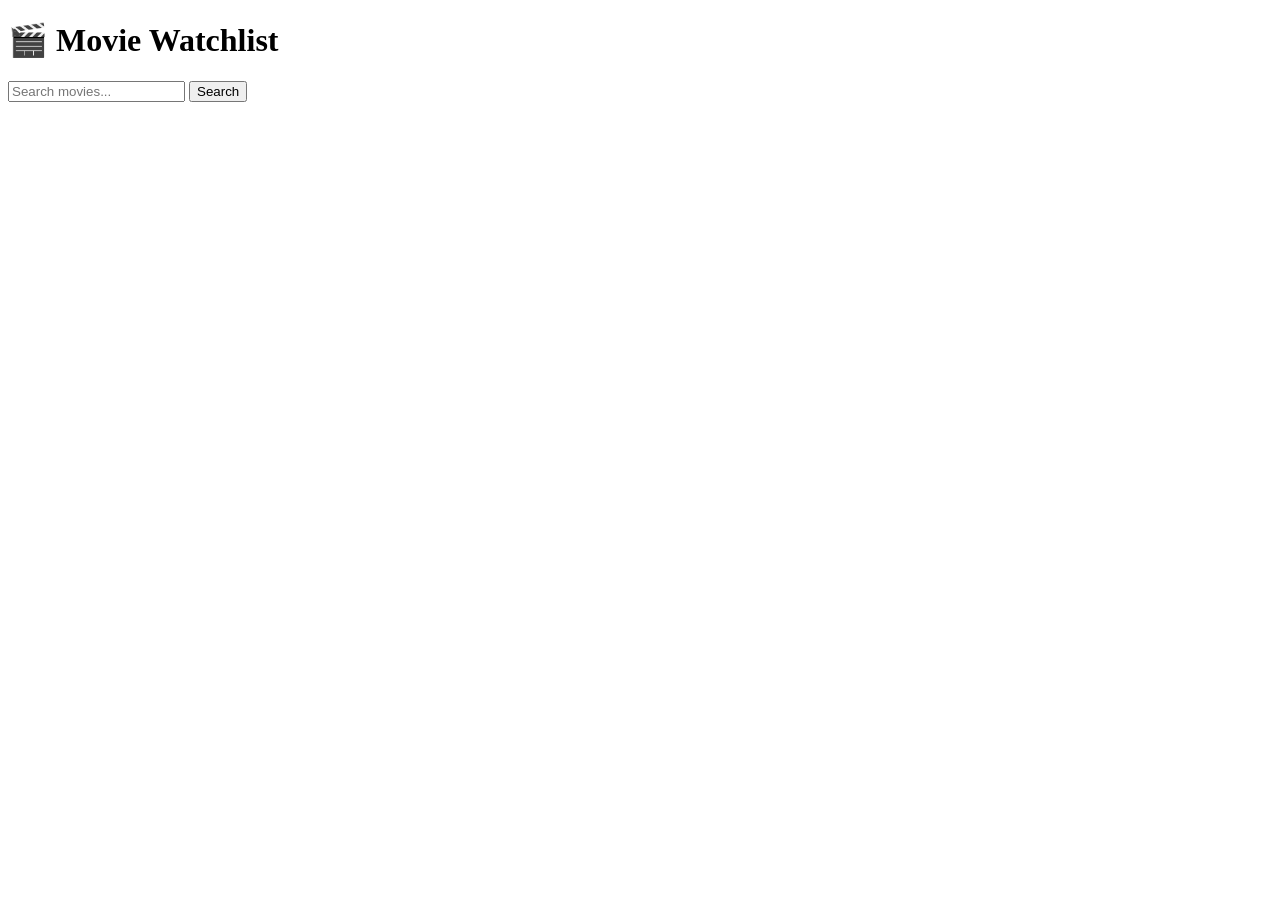
==== index.html @ 5758f725 "Add initial HTML structure for Movie Watchlist" ====
<!DOCTYPE html>
<html lang="en">
<head>
  <meta charset="UTF-8">
  <title>Movie Watchlist</title>
  <link rel="stylesheet" href="style.css">
</head>
<body>

  <h1>🎬 Movie Watchlist</h1>

  <input type="text" id="search" placeholder="Search movies...">
  <button onclick="searchMovie()">Search</button>

  <div id="movies"></div>

  <script src="script.js"></script>
</body>
</html>
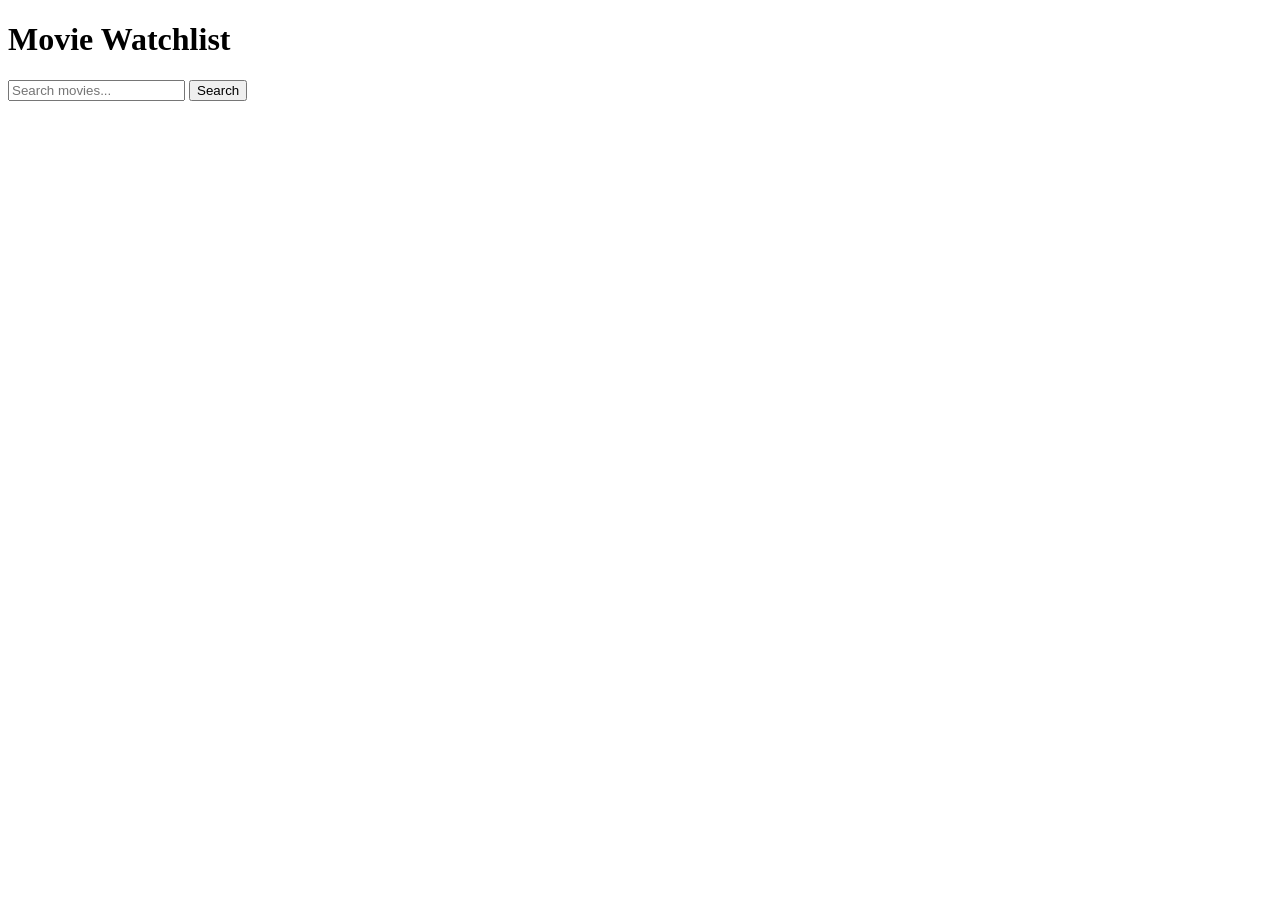
==== commit b76a8be1: "Added API HTML setup" ====
--- a/index.html
+++ b/index.html
@@ -7,13 +7,19 @@
 </head>
 <body>
 
-  <h1>🎬 Movie Watchlist</h1>
+  <h1>Movie Watchlist</h1>
 
-  <input type="text" id="search" placeholder="Search movies...">
-  <button onclick="searchMovie()">Search</button>
 
-  <div id="movies"></div>
+  <input type="text" id="searchInput" placeholder="Search movies..." />
+  <button onclick="searchMovies()">Search</button>
+
+
+  <p id="loading" style="display:none;">Loading...</p>
+
+
+  <div id="moviesContainer"></div>
 
   <script src="script.js"></script>
+
 </body>
-</html>
+</html>
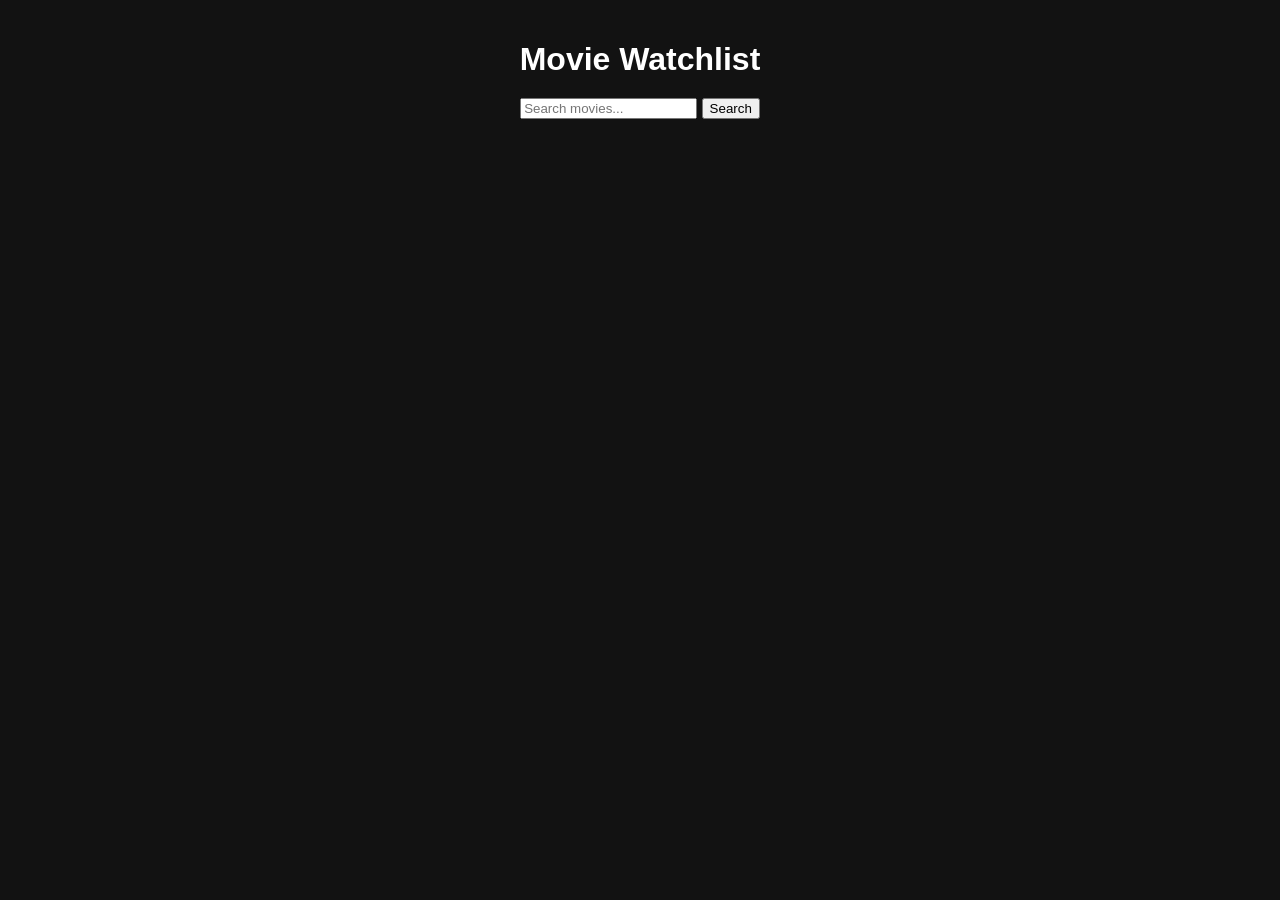
==== commit d52b5bc6: "adding css" ====
--- a/index.html
+++ b/index.html
@@ -15,8 +15,6 @@
 
 
   <p id="loading" style="display:none;">Loading...</p>
-
-
   <div id="moviesContainer"></div>
 
   <script src="script.js"></script>
--- a/style.css
+++ b/style.css
@@ -0,0 +1,12 @@
+body {
+  font-family: Arial, sans-serif;
+  background-color: #121212;
+  color: white;
+  text-align: center;
+  margin: 0;
+  padding: 20px;
+}
+
+h1 {
+  margin-bottom: 20px;
+}
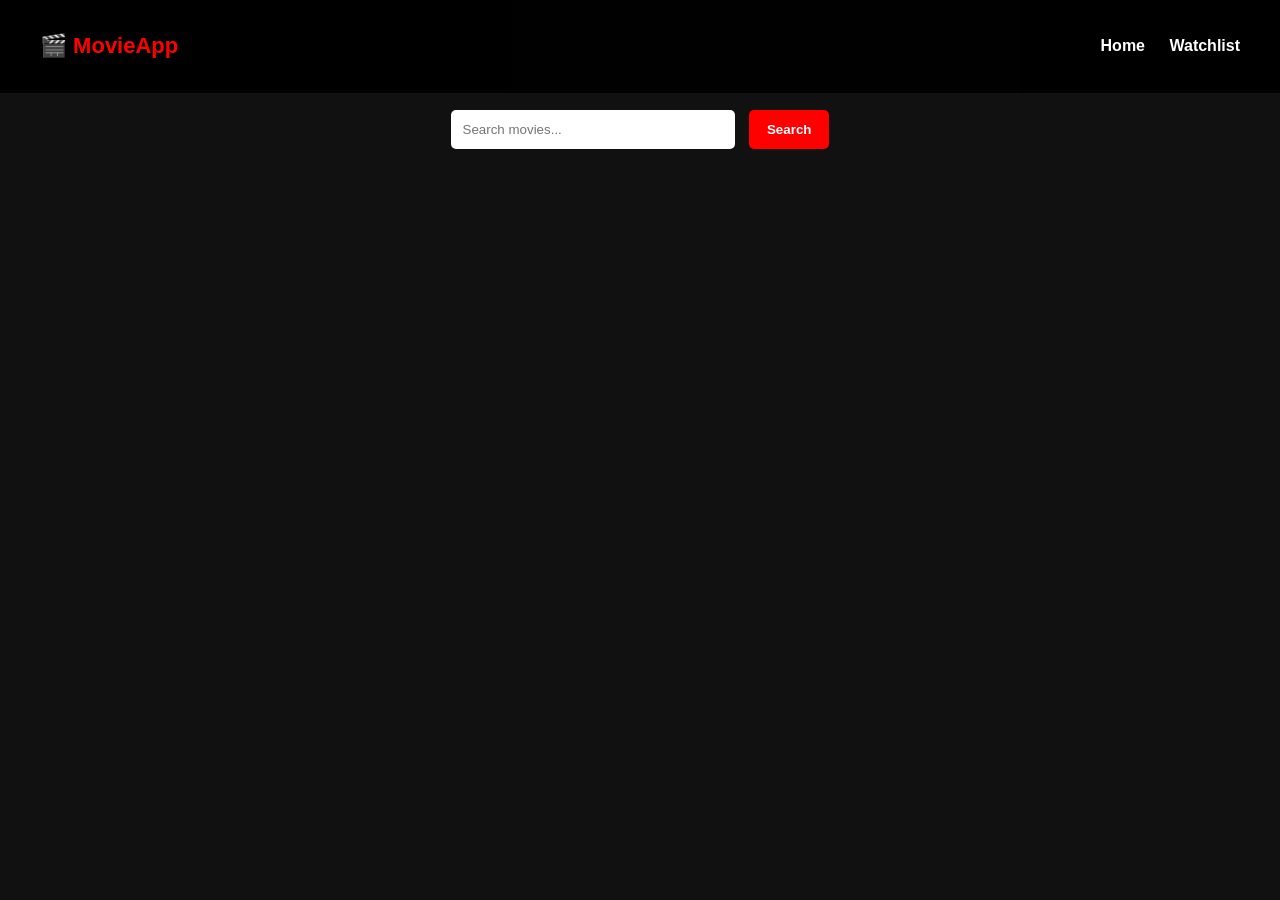
==== commit b298b34f: "adding css" ====
--- a/index.html
+++ b/index.html
@@ -6,15 +6,23 @@
   <link rel="stylesheet" href="style.css">
 </head>
 <body>
-
-  <h1>Movie Watchlist</h1>
+ <nav class="navbar">
+    <h2 class="logo">🎬 MovieApp</h2>
+    <div class="nav-links">
+      <a href="#">Home</a>
+      <a href="#">Watchlist</a>
+    </div>
+  </nav>
 
 
-  <input type="text" id="searchInput" placeholder="Search movies..." />
-  <button onclick="searchMovies()">Search</button>
+  <div class="search-section">
+    <input type="text" id="searchInput" placeholder="Search movies..." />
+    <button onclick="searchMovies()">Search</button>
+  </div>
+
+  <p id="loading" style="display:none;">Loading...</p>
 
 
-  <p id="loading" style="display:none;">Loading...</p>
   <div id="moviesContainer"></div>
 
   <script src="script.js"></script>
--- a/style.css
+++ b/style.css
@@ -1,12 +1,128 @@
+/* Reset + Body */
 body {
+  margin: 0;
   font-family: Arial, sans-serif;
-  background-color: #121212;
+  background: #111;
   color: white;
+
+  /* 🔥 important to avoid navbar overlap */
+  padding-top: 80px;
+}
+
+/* ================= NAVBAR ================= */
+.navbar {
+  display: flex;
+  justify-content: space-between;
+  align-items: center;
+  padding: 15px 40px;
+
+  background: rgba(0, 0, 0, 0.95);
+
+  position: fixed;
+  top: 0;
+  width: 100%;
+  z-index: 1000;
+
+  box-sizing: border-box; /* 🔥 FIX OVERFLOW */
+}
+/* Logo */
+.logo {
+  color: red;
+  font-size: 22px;
+  font-weight: bold;
+}
+
+/* Nav links */
+.nav-links a {
+  color: white;
+  margin-left: 20px;
+  text-decoration: none;
+  font-weight: bold;
+  transition: 0.3s;
+}
+
+.nav-links a:hover {
+  color: red;
+}
+
+/* ================= SEARCH ================= */
+.search-section {
   text-align: center;
-  margin: 0;
+  margin: 30px 0;
+}
+
+input {
+  padding: 12px;
+  width: 260px;
+  border-radius: 5px;
+  border: none;
+  outline: none;
+}
+
+button {
+  padding: 12px 18px;
+  margin-left: 10px;
+  border: none;
+  background: red;
+  color: white;
+  border-radius: 5px;
+  cursor: pointer;
+  font-weight: bold;
+  transition: 0.3s;
+}
+
+button:hover {
+  background: darkred;
+  transform: scale(1.05);
+}
+
+/* ================= MOVIES GRID ================= */
+#moviesContainer {
+  display: grid;
+  grid-template-columns: repeat(auto-fill, minmax(220px, 1fr));
+  gap: 25px;
   padding: 20px;
 }
 
-h1 {
-  margin-bottom: 20px;
+/* Movie Card */
+#moviesContainer div {
+  background: #222;
+  padding: 12px;
+  border-radius: 10px;
+  transition: 0.3s;
+  box-shadow: 0 6px 15px rgba(0,0,0,0.5);
+}
+
+#moviesContainer div:hover {
+  transform: scale(1.05);
+}
+
+/* Image */
+img {
+  width: 100%;
+  border-radius: 8px;
+}
+
+/* Movie Title */
+h3 {
+  margin: 10px 0 5px;
+}
+
+/* Year text */
+p {
+  color: #aaa;
+}
+
+/* Loading */
+#loading {
+  text-align: center;
+  margin-top: 10px;
+  font-size: 18px;
+}
+
+/* ================= WATCHLIST BUTTON ================= */
+#moviesContainer button {
+  margin-top: 10px;
+  width: 100%;
+  border-radius: 8px;
 }
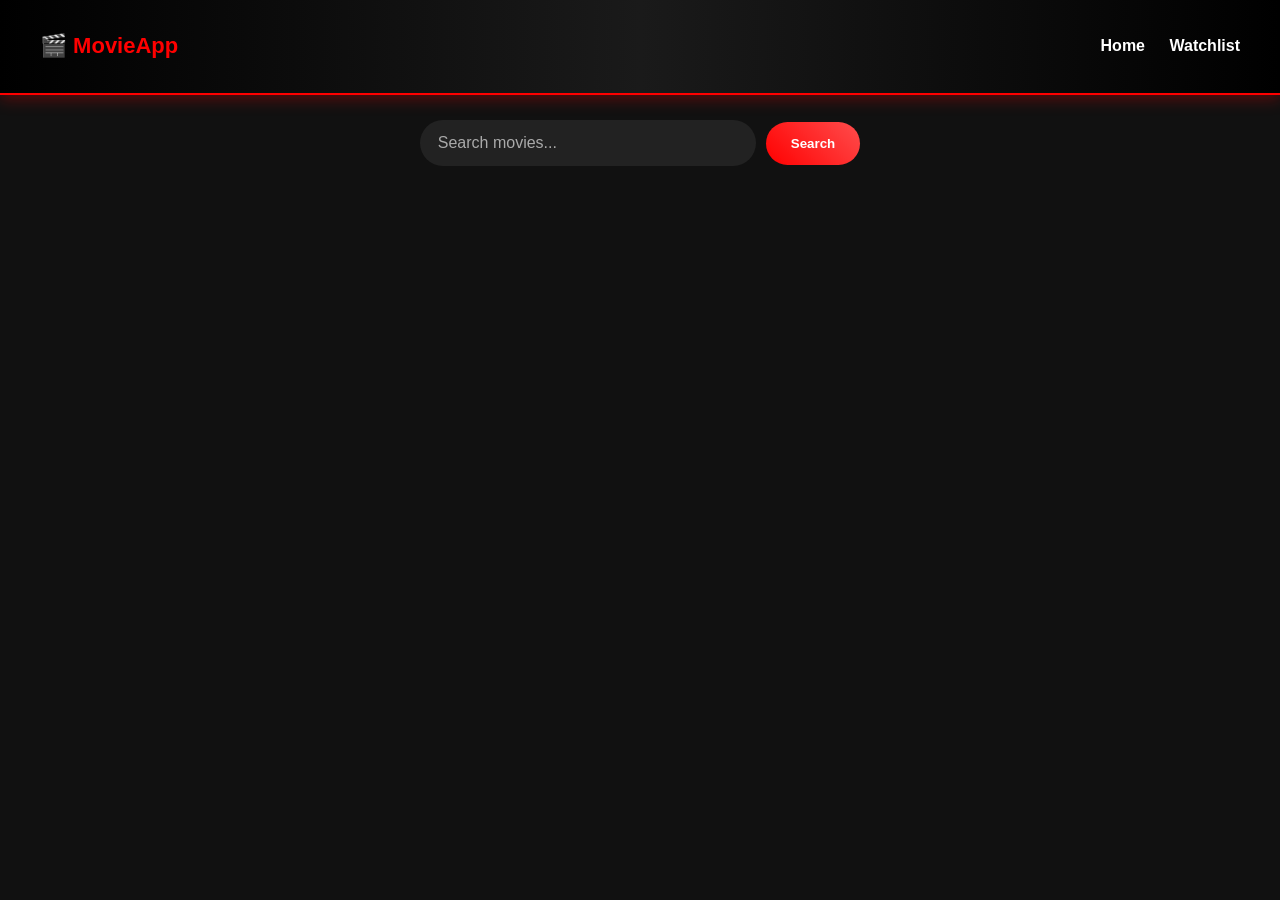
==== commit 172ddb06: "editing css" ====
--- a/index.html
+++ b/index.html
@@ -2,22 +2,25 @@
 <html lang="en">
 <head>
   <meta charset="UTF-8">
-  <title>Movie Watchlist</title>
+  <title>Movie App</title>
   <link rel="stylesheet" href="style.css">
 </head>
+
 <body>
- <nav class="navbar">
+
+
+  <nav class="navbar">
     <h2 class="logo">🎬 MovieApp</h2>
     <div class="nav-links">
-      <a href="#">Home</a>
-      <a href="#">Watchlist</a>
+      <a href="index.html">Home</a>
+      <a href="watchlist.html">Watchlist</a>
     </div>
   </nav>
 
 
   <div class="search-section">
-    <input type="text" id="searchInput" placeholder="Search movies..." />
-    <button onclick="searchMovies()">Search</button>
+    <input type="text" id="searchInput" placeholder="Search movies...">
+    <button onclick="handleSearch()">Search</button>
   </div>
 
   <p id="loading" style="display:none;">Loading...</p>
@@ -26,6 +29,5 @@
   <div id="moviesContainer"></div>
 
   <script src="script.js"></script>
-
 </body>
 </html>
--- a/style.css
+++ b/style.css
@@ -1,38 +1,37 @@
-/* Reset + Body */
+
 body {
   margin: 0;
   font-family: Arial, sans-serif;
   background: #111;
   color: white;
-
-  /* 🔥 important to avoid navbar overlap */
   padding-top: 80px;
 }
 
-/* ================= NAVBAR ================= */
+
+
 .navbar {
   display: flex;
   justify-content: space-between;
   align-items: center;
   padding: 15px 40px;
 
-  background: rgba(0, 0, 0, 0.95);
+  background: linear-gradient(90deg, #000000, #1a1a1a, #000000);
+  border-bottom: 2px solid red;
 
   position: fixed;
   top: 0;
   width: 100%;
+  box-sizing: border-box;
   z-index: 1000;
 
-  box-sizing: border-box; /* 🔥 FIX OVERFLOW */
+  box-shadow: 0 4px 15px rgba(255, 0, 0, 0.3);
 }
-/* Logo */
+
 .logo {
   color: red;
   font-size: 22px;
-  font-weight: bold;
 }
 
-/* Nav links */
 .nav-links a {
   color: white;
   margin-left: 20px;
@@ -45,84 +44,120 @@
   color: red;
 }
 
-/* ================= SEARCH ================= */
+
 .search-section {
-  text-align: center;
-  margin: 30px 0;
+  display: flex;
+  justify-content: center;
+  align-items: center;
+  margin: 40px 0;
+  gap: 10px;
 }
 
-input {
-  padding: 12px;
-  width: 260px;
-  border-radius: 5px;
+
+.search-section input {
+  padding: 14px 18px;
+  width: 300px;
+  border-radius: 25px;
   border: none;
   outline: none;
+  font-size: 16px;
+  background: #222;
+  color: white;
+  transition: 0.3s;
 }
 
-button {
-  padding: 12px 18px;
-  margin-left: 10px;
+.search-section input::placeholder {
+  color: #aaa;
+}
+
+
+.search-section input:focus {
+  box-shadow: 0 0 10px red;
+  background: #111;
+}
+
+
+.search-section button {
+  padding: 14px 25px;
+  border-radius: 25px;
+  border: none;
+  background: linear-gradient(45deg, red, #ff4d4d);
+  color: white;
+  font-weight: bold;
+  cursor: pointer;
+  transition: 0.3s;
+}
+
+
+.search-section button:hover {
+  transform: scale(1.05);
+  background: linear-gradient(45deg, #ff1a1a, red);
+}
+
+
+#moviesContainer,
+#watchlistContainer {
+  display: grid;
+  grid-template-columns: repeat(auto-fit, minmax(200px, 1fr));
+  gap: 20px;
+  padding: 20px;
+}
+
+
+#moviesContainer div,
+#watchlistContainer div {
+  background: #222;
+  padding: 15px;
+  border-radius: 10px;
+  text-align: center;
+  transition: 0.3s;
+
+  display: flex;
+  flex-direction: column;
+  align-items: center;
+}
+
+
+#moviesContainer div:hover,
+#watchlistContainer div:hover {
+  transform: scale(1.05);
+}
+
+
+img {
+  width: 100%;
+  height: 300px;
+  object-fit: cover;
+  border-radius: 8px;
+}
+
+
+h3 {
+  margin: 10px 0;
+}
+
+
+p {
+  margin: 5px 0;
+}
+
+
+#moviesContainer button,
+#watchlistContainer button {
+  margin-top: 10px;
+  width: 80%;
+  padding: 10px;
+  border-radius: 20px;
   border: none;
   background: red;
   color: white;
-  border-radius: 5px;
   cursor: pointer;
-  font-weight: bold;
   transition: 0.3s;
 }
 
-button:hover {
-  background: darkred;
+
+#moviesContainer button:hover,
+#watchlistContainer button:hover {
+  background: #ff1a1a;
   transform: scale(1.05);
-}
-
-/* ================= MOVIES GRID ================= */
-#moviesContainer {
-  display: grid;
-  grid-template-columns: repeat(auto-fill, minmax(220px, 1fr));
-  gap: 25px;
-  padding: 20px;
-}
-
-/* Movie Card */
-#moviesContainer div {
-  background: #222;
-  padding: 12px;
-  border-radius: 10px;
-  transition: 0.3s;
-  box-shadow: 0 6px 15px rgba(0,0,0,0.5);
-}
-
-#moviesContainer div:hover {
-  transform: scale(1.05);
-}
-
-/* Image */
-img {
-  width: 100%;
-  border-radius: 8px;
-}
-
-/* Movie Title */
-h3 {
-  margin: 10px 0 5px;
-}
-
-/* Year text */
-p {
-  color: #aaa;
-}
-
-/* Loading */
-#loading {
-  text-align: center;
-  margin-top: 10px;
-  font-size: 18px;
-}
-
-/* ================= WATCHLIST BUTTON ================= */
-#moviesContainer button {
-  margin-top: 10px;
-  width: 100%;
-  border-radius: 8px;
 }
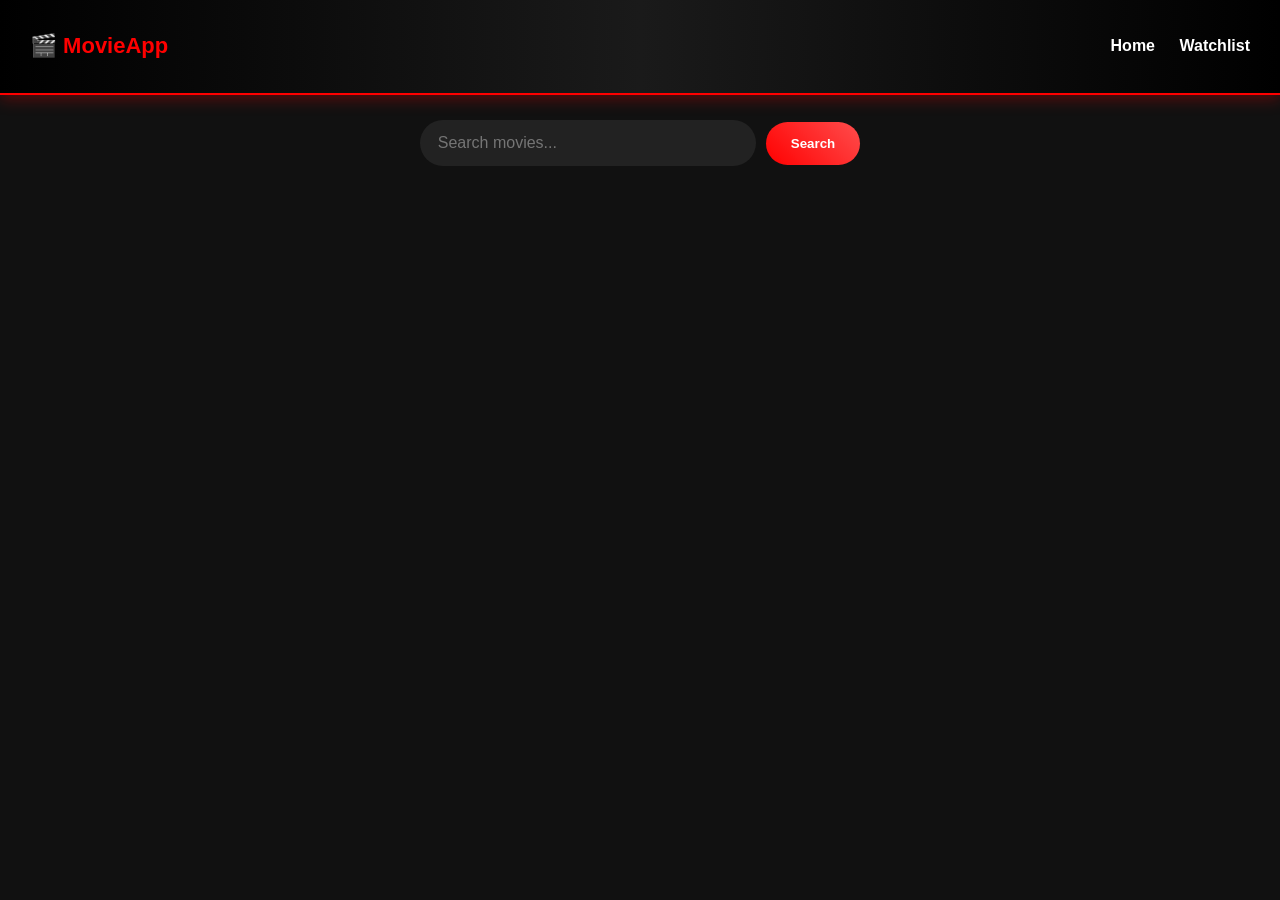
==== commit 0ce5bcf6: "Added search functionality and improved UI layout" ====
--- a/index.html
+++ b/index.html
@@ -16,13 +16,10 @@
       <a href="watchlist.html">Watchlist</a>
     </div>
   </nav>
-
-
   <div class="search-section">
-    <input type="text" id="searchInput" placeholder="Search movies...">
+    <input type="text" id="searchInput" placeholder="Search movies..." onkeypress="handleKey(event)">
     <button onclick="handleSearch()">Search</button>
   </div>
-
   <p id="loading" style="display:none;">Loading...</p>
 
 
--- a/style.css
+++ b/style.css
@@ -1,4 +1,3 @@
-
 body {
   margin: 0;
   font-family: Arial, sans-serif;
@@ -8,12 +7,11 @@
 }
 
 
-
 .navbar {
   display: flex;
   justify-content: space-between;
   align-items: center;
-  padding: 15px 40px;
+  padding: 15px 30px;
 
   background: linear-gradient(90deg, #000000, #1a1a1a, #000000);
   border-bottom: 2px solid red;
@@ -53,7 +51,6 @@
   gap: 10px;
 }
 
-
 .search-section input {
   padding: 14px 18px;
   width: 300px;
@@ -63,19 +60,11 @@
   font-size: 16px;
   background: #222;
   color: white;
-  transition: 0.3s;
 }
-
-.search-section input::placeholder {
-  color: #aaa;
-}
-
 
 .search-section input:focus {
   box-shadow: 0 0 10px red;
-  background: #111;
 }
-
 
 .search-section button {
   padding: 14px 25px;
@@ -85,20 +74,25 @@
   color: white;
   font-weight: bold;
   cursor: pointer;
-  transition: 0.3s;
+}
+
+.search-section button:hover {
+  transform: scale(1.05);
 }
 
 
-.search-section button:hover {
-  transform: scale(1.05);
-  background: linear-gradient(45deg, #ff1a1a, red);
+#moviesContainer {
+  display: grid;
+  grid-template-columns: repeat(auto-fit, minmax(200px, 1fr));
+  gap: 20px;
+  padding: 20px;
 }
 
 
-#moviesContainer,
 #watchlistContainer {
   display: grid;
-  grid-template-columns: repeat(auto-fit, minmax(200px, 1fr));
+  grid-template-columns: repeat(auto-fit, minmax(200px, 250px)); /* 🔥 FIX */
+  justify-content: center; /* 🔥 center cards */
   gap: 20px;
   padding: 20px;
 }
@@ -108,13 +102,16 @@
 #watchlistContainer div {
   background: #222;
   padding: 15px;
-  border-radius: 10px;
+  border-radius: 12px;
   text-align: center;
   transition: 0.3s;
 
   display: flex;
   flex-direction: column;
   align-items: center;
+
+  width: 100%;
+  max-width: 250px; /* 🔥 prevents stretching */
 }
 
 
@@ -128,14 +125,13 @@
   width: 100%;
   height: 300px;
   object-fit: cover;
-  border-radius: 8px;
+  border-radius: 10px;
 }
 
 
 h3 {
   margin: 10px 0;
 }
-
 
 p {
   margin: 5px 0;
@@ -155,7 +151,6 @@
   transition: 0.3s;
 }
 
-
 #moviesContainer button:hover,
 #watchlistContainer button:hover {
   background: #ff1a1a;
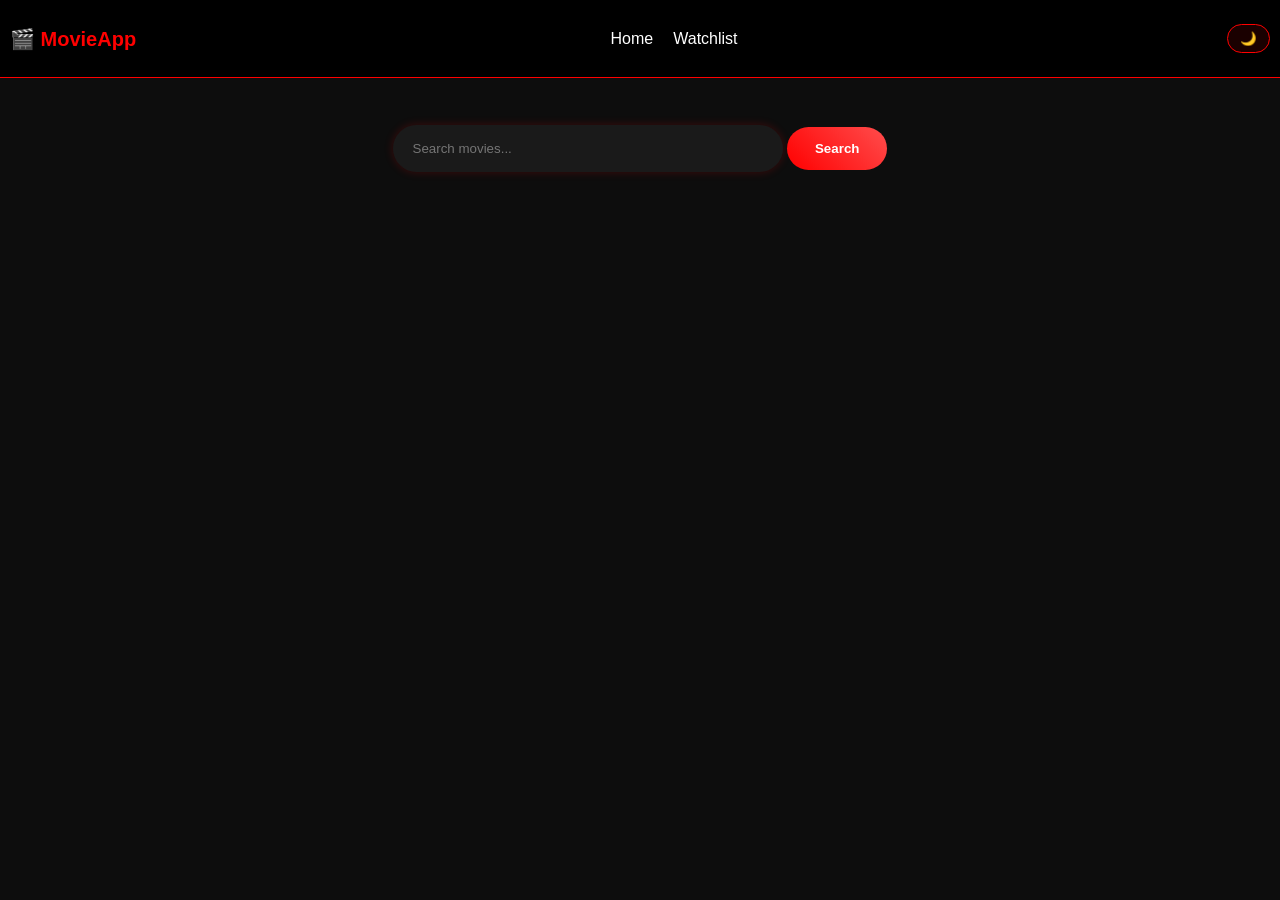
==== commit 75dffddd: "adding toggle" ====
--- a/index.html
+++ b/index.html
@@ -1,4 +1,5 @@
 <!DOCTYPE html>
+
 <html lang="en">
 <head>
   <meta charset="UTF-8">
@@ -8,23 +9,48 @@
 
 <body>
 
+  <!-- 🔥 NAVBAR -->
 
   <nav class="navbar">
     <h2 class="logo">🎬 MovieApp</h2>
-    <div class="nav-links">
-      <a href="index.html">Home</a>
-      <a href="watchlist.html">Watchlist</a>
+
+
+<div class="nav-links">
+  <a href="index.html">Home</a>
+  <a href="watchlist.html">Watchlist</a>
+</div>
+
+<!-- 🔥 TOGGLE BUTTON -->
+<button id="themeToggle" class="toggle-btn">🌙</button>
+
+
+  </nav>
+
+  <!-- 🔥 SEARCH -->
+
+  <div class="search-section">
+    <div class="search-bar">
+      <input 
+        type="text" 
+        id="searchInput" 
+        placeholder="Search movies..." 
+        onkeypress="handleKey(event)"
+      >
+      <button onclick="handleSearch()">Search</button>
     </div>
-  </nav>
-  <div class="search-section">
-    <input type="text" id="searchInput" placeholder="Search movies..." onkeypress="handleKey(event)">
-    <button onclick="handleSearch()">Search</button>
   </div>
+
+  <!-- 🔥 LOADING -->
+
   <p id="loading" style="display:none;">Loading...</p>
 
+  <!-- 🔥 MOVIES -->
 
   <div id="moviesContainer"></div>
 
+  <!-- 🔥 JS -->
+
   <script src="script.js"></script>
+
 </body>
-</html>+</html>
--- a/style.css
+++ b/style.css
@@ -1,158 +1,259 @@
 body {
-  margin: 0;
-  font-family: Arial, sans-serif;
-  background: #111;
-  color: white;
-  padding-top: 80px;
-}
-
-
+margin: 0;
+font-family: 'Segoe UI', Arial, sans-serif;
+background: #0d0d0d;
+color: white;
+padding-top: 65px;
+}
+
+/* 🔥 NAVBAR */
 .navbar {
-  display: flex;
-  justify-content: space-between;
-  align-items: center;
-  padding: 15px 30px;
-
-  background: linear-gradient(90deg, #000000, #1a1a1a, #000000);
-  border-bottom: 2px solid red;
-
-  position: fixed;
-  top: 0;
-  width: 100%;
-  box-sizing: border-box;
-  z-index: 1000;
-
-  box-shadow: 0 4px 15px rgba(255, 0, 0, 0.3);
-}
-
+display: flex;
+justify-content: space-between;
+align-items: center;
+
+padding: 10px 10px;
+background: rgba(0, 0, 0, 0.95);
+border-bottom: 1px solid red;
+
+position: fixed;
+top: 0;
+width: 100%;
+box-sizing: border-box;
+z-index: 1000;
+}
+
+/* 🔥 NAV LINKS */
+.nav-links {
+display: flex;
+gap: 20px;
+flex-wrap: wrap;
+}
+
+.nav-links a {
+color: white;
+text-decoration: none;
+font-weight: 500;
+position: relative;
+transition: 0.3s;
+}
+
+.nav-links a:hover {
+color: red;
+}
+
+.nav-links a::after {
+content: "";
+position: absolute;
+width: 0%;
+height: 2px;
+bottom: -4px;
+left: 0;
+background: red;
+transition: 0.3s;
+}
+
+.nav-links a:hover::after {
+width: 100%;
+}
+
+/* 🔥 LOGO */
 .logo {
-  color: red;
-  font-size: 22px;
-}
-
-.nav-links a {
-  color: white;
-  margin-left: 20px;
-  text-decoration: none;
-  font-weight: bold;
-  transition: 0.3s;
-}
-
-.nav-links a:hover {
-  color: red;
-}
-
-
+color: red;
+font-size: 20px;
+font-weight: bold;
+}
+
+/* 🔥 TOGGLE BUTTON */
+.toggle-btn {
+margin-left: 15px;
+padding: 6px 12px;
+border-radius: 20px;
+border: 1px solid red;
+background: rgba(255, 0, 0, 0.1);
+color: red;
+cursor: pointer;
+transition: 0.3s;
+}
+
+.toggle-btn:hover {
+background: red;
+color: white;
+}
+
+/* 🔥 SEARCH */
 .search-section {
-  display: flex;
-  justify-content: center;
-  align-items: center;
-  margin: 40px 0;
-  gap: 10px;
+display: flex;
+justify-content: center;
+margin: 60px 0 30px;
+gap: 12px;
 }
 
 .search-section input {
-  padding: 14px 18px;
-  width: 300px;
-  border-radius: 25px;
-  border: none;
-  outline: none;
-  font-size: 16px;
-  background: #222;
-  color: white;
+padding: 16px 20px;
+width: 350px;
+border-radius: 30px;
+border: none;
+outline: none;
+background: #1a1a1a;
+color: white;
+box-shadow: 0 0 10px rgba(255, 0, 0, 0.2);
 }
 
 .search-section input:focus {
-  box-shadow: 0 0 10px red;
+box-shadow: 0 0 15px red;
+transform: scale(1.02);
 }
 
 .search-section button {
-  padding: 14px 25px;
-  border-radius: 25px;
-  border: none;
-  background: linear-gradient(45deg, red, #ff4d4d);
-  color: white;
-  font-weight: bold;
-  cursor: pointer;
+padding: 14px 28px;
+border-radius: 30px;
+border: none;
+background: linear-gradient(45deg, red, #ff4d4d);
+color: white;
+font-weight: bold;
+cursor: pointer;
+transition: 0.3s;
 }
 
 .search-section button:hover {
-  transform: scale(1.05);
-}
-
-
-#moviesContainer {
-  display: grid;
-  grid-template-columns: repeat(auto-fit, minmax(200px, 1fr));
-  gap: 20px;
-  padding: 20px;
-}
-
-
+transform: scale(1.08);
+box-shadow: 0 0 15px red;
+}
+
+/* 🔥 GRID */
+#moviesContainer,
 #watchlistContainer {
-  display: grid;
-  grid-template-columns: repeat(auto-fit, minmax(200px, 250px)); /* 🔥 FIX */
-  justify-content: center; /* 🔥 center cards */
-  gap: 20px;
-  padding: 20px;
-}
-
-
+display: grid;
+grid-template-columns: repeat(auto-fit, minmax(200px, 1fr));
+gap: 25px;
+padding: 20px 40px;
+}
+
+/* 🔥 CARDS */
 #moviesContainer div,
 #watchlistContainer div {
-  background: #222;
-  padding: 15px;
-  border-radius: 12px;
-  text-align: center;
-  transition: 0.3s;
-
-  display: flex;
-  flex-direction: column;
-  align-items: center;
-
-  width: 100%;
-  max-width: 250px; /* 🔥 prevents stretching */
-}
-
+background: linear-gradient(145deg, #1a1a1a, #111);
+padding: 15px;
+border-radius: 15px;
+text-align: center;
+
+max-width: 250px;
+margin: auto;
+
+border: 1px solid rgba(255, 0, 0, 0.1);
+transition: 0.3s;
+}
 
 #moviesContainer div:hover,
 #watchlistContainer div:hover {
-  transform: scale(1.05);
-}
-
-
+transform: translateY(-5px) scale(1.03);
+box-shadow: 0 10px 25px rgba(255, 0, 0, 0.3);
+}
+
+/* 🔥 IMAGE */
 img {
-  width: 100%;
-  height: 300px;
-  object-fit: cover;
-  border-radius: 10px;
-}
-
-
+width: 100%;
+height: 300px;
+object-fit: cover;
+border-radius: 10px;
+}
+
+/* 🔥 TEXT */
 h3 {
-  margin: 10px 0;
+margin: 12px 0 5px;
 }
 
 p {
-  margin: 5px 0;
-}
-
-
+font-size: 14px;
+color: #bbb;
+}
+
+/* 🔥 BUTTON */
 #moviesContainer button,
 #watchlistContainer button {
-  margin-top: 10px;
-  width: 80%;
-  padding: 10px;
-  border-radius: 20px;
-  border: none;
-  background: red;
-  color: white;
-  cursor: pointer;
-  transition: 0.3s;
+margin-top: 12px;
+width: 85%;
+padding: 10px;
+border-radius: 25px;
+border: none;
+background: linear-gradient(45deg, red, #ff3333);
+color: white;
+cursor: pointer;
+transition: 0.3s;
 }
 
 #moviesContainer button:hover,
 #watchlistContainer button:hover {
-  background: #ff1a1a;
-  transform: scale(1.05);
-}+transform: scale(1.07);
+box-shadow: 0 0 10px red;
+}
+
+/* ================= 🌞 LIGHT MODE ================= */
+
+body.light-mode {
+background: #f1f5f9;
+color: black;
+}
+
+body.light-mode .navbar {
+background: white;
+border-bottom: 1px solid #ddd;
+}
+
+body.light-mode .nav-links a {
+color: black;
+}
+
+body.light-mode .toggle-btn {
+border: 1px solid #2563eb;
+color: #2563eb;
+background: rgba(37, 99, 235, 0.1);
+}
+
+body.light-mode .toggle-btn:hover {
+background: #2563eb;
+color: white;
+}
+
+/* 🔥 BLUE CARDS */
+body.light-mode #moviesContainer div,
+body.light-mode #watchlistContainer div {
+background: linear-gradient(145deg, #1e3a8a, #1e40af);
+border: 1px solid #3b82f6;
+color: white;
+}
+
+body.light-mode h3 {
+color: white;
+}
+
+body.light-mode p {
+color: #cbd5f5;
+}
+
+/* 🔥 SEARCH */
+body.light-mode .search-section input {
+background: #e0e7ff;
+color: black;
+}
+
+body.light-mode .search-section button {
+background: linear-gradient(45deg, #2563eb, #3b82f6);
+}
+
+body.light-mode .search-section button:hover {
+background: linear-gradient(45deg, #1d4ed8, #2563eb);
+box-shadow: 0 0 12px rgba(37, 99, 235, 0.5);
+}
+
+/* 🔥 BUTTON */
+body.light-mode #moviesContainer button,
+body.light-mode #watchlistContainer button {
+background: #3b82f6;
+}
+
+body.light-mode #moviesContainer button:hover,
+body.light-mode #watchlistContainer button:hover {
+background: #1d4ed8;
+}
